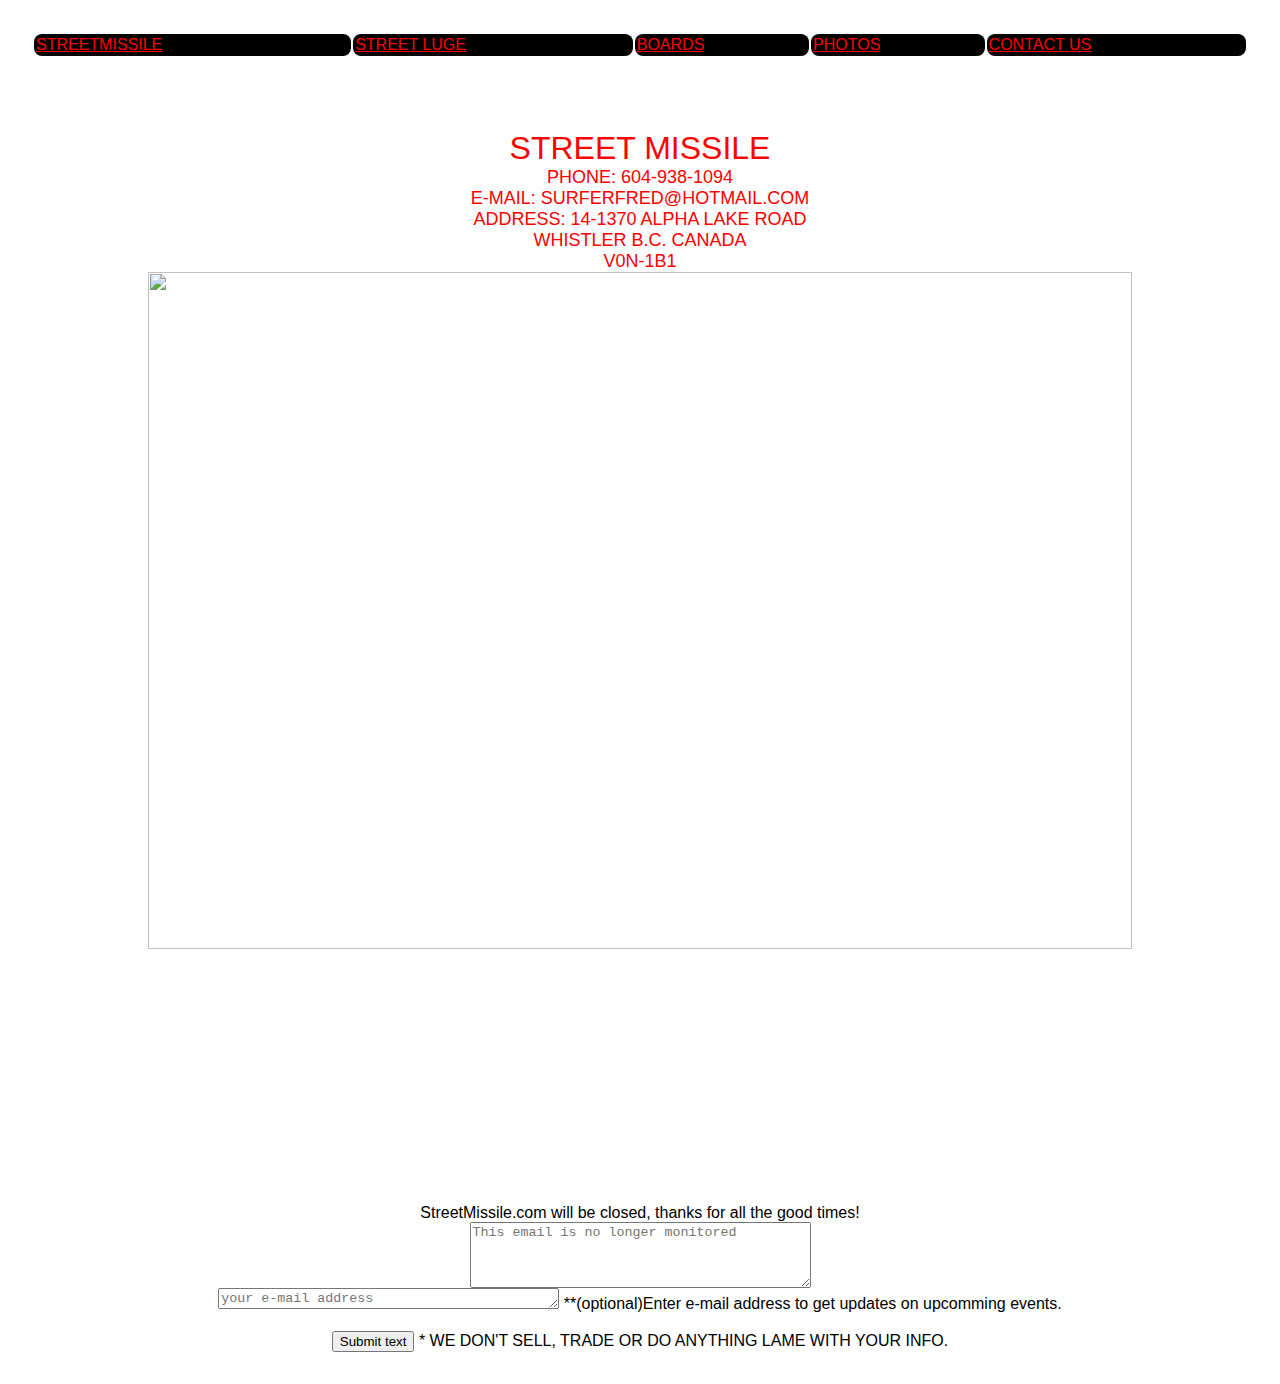
==== about.html @ dbd2ebab "⛪️🏩 Updated with Glitch" ====
<html>
  <head>
    <title>Form</title>
       <!-- import the webpage's stylesheet -->
    <link rel="stylesheet" href="/style.css" />
  </head>
  <body background="IM000361.JPG">
     <table width="100%">
        <tr>
          
          <td ><a href="index.html">STREETMISSILE</a><br /></td>
          <td ><a href="luge.html">STREET LUGE</a><br /></td>
          <td><a href="boards.html">BOARDS</a><br /></td>
          <td><a href="photos.html">PHOTOS</a><br /></td>
          <td><a href="form.html" >CONTACT US</a><br /></td>
        </tr>
      </table>

      <center>
        <br /><br /><br /><br />
            <font color="RED" size="+3"
              >STREET MISSILE<br />
              <font size="+1"
                >PHONE: 604-938-1094<br />
                E-MAIL: SURFERFRED@HOTMAIL.COM<br />
                ADDRESS: 14-1370 ALPHA LAKE ROAD<br />
                WHISTLER B.C. CANADA<br />
                V0N-1B1<br />
              </font>
            </font>
        <img width=90% src="https://cdn.glitch.com/3d981884-5a78-4e61-9bfe-374ecf566552%2F000091.gif?v=1613156627345">
          </center>
    

      <br /><br /><br /><br /><br /><br /><br /><br /><br />
      
      <br />
    <center>
    <form
      method="POST"
      enctype="text/plain"
      action="mailto:surferfred@hotmail.com"
    >
      StreetMissile.com will be closed, thanks for all the good times!<br />
      <textarea name="comments" rows="4" cols="40" wrap placeholder="This email is no longer monitored"></textarea> <br>
     
      <textarea name="e-mail" rows="1" cols="40" placeholder ="your e-mail address" wrap></textarea>
      **(optional)Enter e-mail address to get updates on upcomming events.
     
      <br /><br />
      <input type="submit" value="Submit text" />
      * WE DON'T SELL, TRADE OR DO ANYTHING LAME WITH YOUR INFO.

      

      <!-- END OF ADDME LINK -->
    </form>
      </center>
  </body>
</html>
---- style.css ----
/* CSS files add styling rules to your content */

body {
  font-family: helvetica, arial, sans-serif;
  margin: 2em;
  background:url("https://cdn.glitch.com/3d981884-5a78-4e61-9bfe-374ecf566552%2FIM000361.jpg?v=1612397407749");
}

h1 {
  font-style: italic;
  color: #373fff;
}

td {
  background:black;
  color:red;
  border-radius:8px;
  padding:2px;
}

a {
  color:red;
}
table.main {
  border:gold;
  background:transparent;
  align:"center";
}

.title {
  font:65px;
  color:red;
  background:black;
  width:50%;
  border-radius:8px;
}
.big {font:30pt}
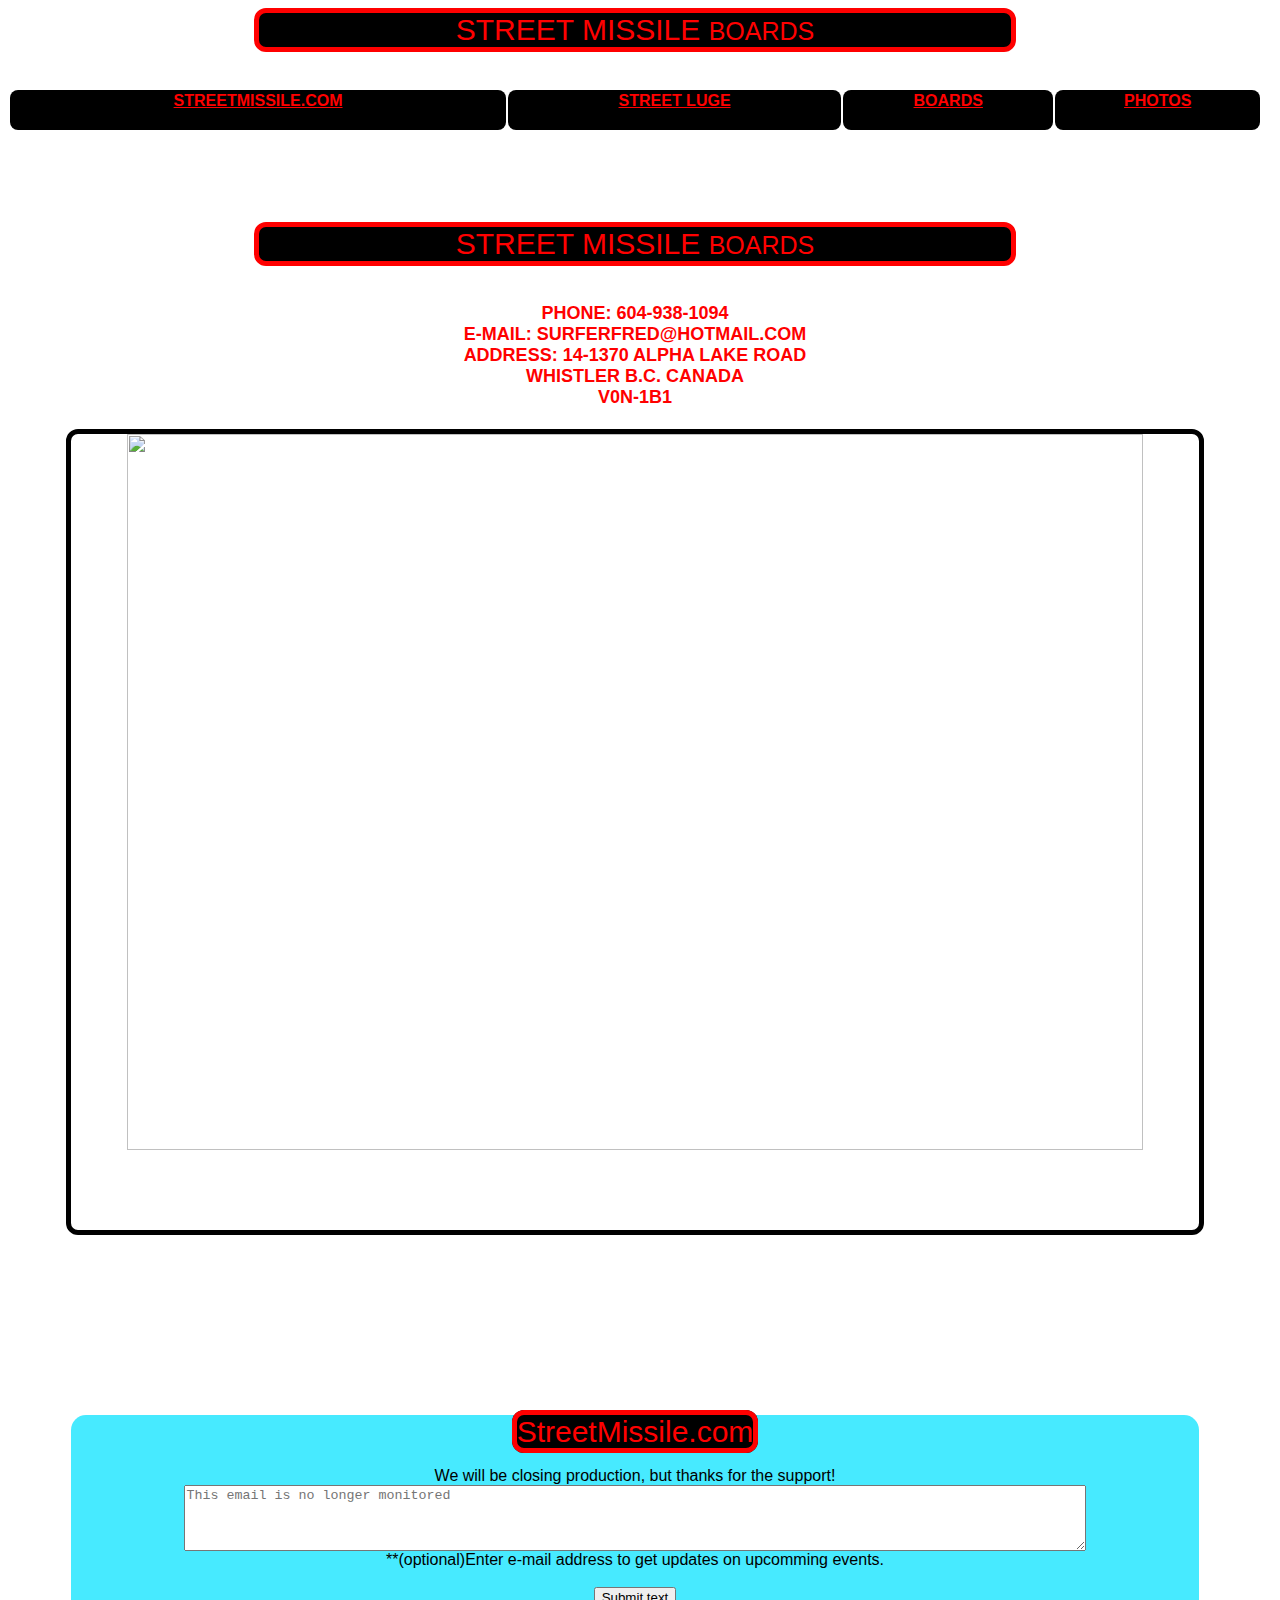
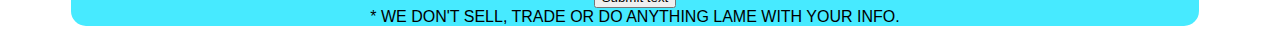
==== commit 100b4afd: "styling updates" ====
--- a/about.html
+++ b/about.html
@@ -1,60 +1,81 @@
 <html>
   <head>
     <title>Form</title>
-       <!-- import the webpage's stylesheet -->
+    <!-- import the webpage's stylesheet -->
     <link rel="stylesheet" href="/style.css" />
   </head>
-  <body background="IM000361.JPG">
-     <table width="100%">
-        <tr>
-          
-          <td ><a href="index.html">STREETMISSILE</a><br /></td>
-          <td ><a href="luge.html">STREET LUGE</a><br /></td>
-          <td><a href="boards.html">BOARDS</a><br /></td>
-          <td><a href="photos.html">PHOTOS</a><br /></td>
-          <td><a href="form.html" >CONTACT US</a><br /></td>
-        </tr>
-      </table>
+  <body
+    style="background-image: url(https://cdn.glitch.com/3d981884-5a78-4e61-9bfe-374ecf566552%2FHills.jpg?v=1613156633778)"
+  >
+    <center>
+      <div class="title"><span>STREET MISSILE</span> <small>BOARDS</small></div>
+    </center>
+    <br /><br />
+    <table width="100%">
+      <tr>
+        <td><a href="index.html">STREETMISSILE.COM</a><br /></td>
+        <td><a href="luge.html">STREET LUGE</a><br /></td>
+        <td><a href="boards.html">BOARDS</a><br /></td>
+        <td><a href="photos.html">PHOTOS</a><br /></td>
+      </tr>
+    </table>
 
-      <center>
-        <br /><br /><br /><br />
-            <font color="RED" size="+3"
-              >STREET MISSILE<br />
-              <font size="+1"
-                >PHONE: 604-938-1094<br />
-                E-MAIL: SURFERFRED@HOTMAIL.COM<br />
-                ADDRESS: 14-1370 ALPHA LAKE ROAD<br />
-                WHISTLER B.C. CANADA<br />
-                V0N-1B1<br />
-              </font>
+    <br />
+    <center>
+      <br /><br /><br /><br />
+      <font color="RED" size="+3">
+        <div class="title">
+          <span>STREET MISSILE</span> <small>BOARDS</small>
+        </div>
+        <br />
+        <div>
+          <b>
+            <font size="+1"
+              >PHONE: 604-938-1094<br />
+              E-MAIL: SURFERFRED@HOTMAIL.COM<br />
+              ADDRESS: 14-1370 ALPHA LAKE ROAD<br />
+              WHISTLER B.C. CANADA<br />
+              V0N-1B1<br /><br />
             </font>
-        <img width=90% src="https://cdn.glitch.com/3d981884-5a78-4e61-9bfe-374ecf566552%2F000091.gif?v=1613156627345">
-          </center>
-    
+          </b>
+        </div>
+      </font>
 
-      <br /><br /><br /><br /><br /><br /><br /><br /><br />
-      
-      <br />
+      <img
+        width="90%"
+        src="https://cdn.glitch.com/3d981884-5a78-4e61-9bfe-374ecf566552%2F000091.gif?v=1613156627345"
+      />
+    </center>
+
+    <br /><br /><br /><br /><br /><br /><br /><br /><br />
+
+    <br />
     <center>
-    <form
-      method="POST"
-      enctype="text/plain"
-      action="mailto:surferfred@hotmail.com"
-    >
-      StreetMissile.com will be closed, thanks for all the good times!<br />
-      <textarea name="comments" rows="4" cols="40" wrap placeholder="This email is no longer monitored"></textarea> <br>
-     
-      <textarea name="e-mail" rows="1" cols="40" placeholder ="your e-mail address" wrap></textarea>
-      **(optional)Enter e-mail address to get updates on upcomming events.
-     
-      <br /><br />
-      <input type="submit" value="Submit text" />
-      * WE DON'T SELL, TRADE OR DO ANYTHING LAME WITH YOUR INFO.
+      <div class="blue">
+        <form
+          method="POST"
+          enctype="text/plain"
+          action="mailto:surferfred@hotmail.com"
+        >
+          <span class="title"> StreetMissile.com </span> <br /><br />
+          We will be closing production, but thanks for the support!<br />
+          <textarea
+            name="comments"
+            rows="4"
+            cols="40"
+            wrap
+            placeholder="This email is no longer monitored"
+          ></textarea>
 
-      
+          **(optional)Enter e-mail address to get updates on upcomming events.
 
-      <!-- END OF ADDME LINK -->
-    </form>
-      </center>
+          <br /><br />
+          <input type="submit" value="Submit text" /><br />
+          * WE DON'T SELL, TRADE OR DO ANYTHING LAME WITH YOUR INFO.
+
+          <!-- END OF ADDME LINK -->
+        </form>
+      </div>
+    </center>
   </body>
 </html>
--- a/style.css
+++ b/style.css
@@ -2,8 +2,9 @@
 
 body {
   font-family: helvetica, arial, sans-serif;
-  margin: 2em;
-  background:url("https://cdn.glitch.com/3d981884-5a78-4e61-9bfe-374ecf566552%2FIM000361.jpg?v=1612397407749");
+  margin-right: 18px;
+  background: url("https://cdn.glitch.com/3d981884-5a78-4e61-9bfe-374ecf566552%2FIM000361.jpg?v=1612397407749");
+  background-size: cover;
 }
 
 h1 {
@@ -12,28 +13,60 @@
 }
 
 td {
-  background:black;
-  color:red;
-  border-radius:8px;
-  padding:2px;
+  background: black;
+  color: red;
+  border-radius: 8px;
+  padding: 2px;
 }
 
 a {
-  color:red;
+  color: red;
+  font-weight: bold;
+  border-radius: 12px;
+  text-align: center;
+  display: block;
 }
+a:hover {
+  color: gold;
+  display: block;
+  text-align: center;
+}
+
+img {
+  border: solid 5px;
+  border-radius: 12px;
+}
+
 table.main {
-  border:gold;
-  background:transparent;
-  align:"center";
+  border-color: gold;
+  background: transparent;
+  align: "center";
+}
+
+textarea {
+  display: block;
+  margin-left: auto;
+  margin-right: auto;
+  width: 80%;
 }
 
 .title {
-  font:65px;
-  color:red;
-  background:black;
-  width:50%;
-  border-radius:8px;
+  border: 5px solid red;
+  font-size: 30px;
+  color: red;
+  background: black;
+  width: 60%;
+  border-radius: 12px;
 }
-.big {font:30pt} 
 
+.big {
+  font-size: 20px;
+  font-weight: bold;
+  text-align: center;
+}
 
+.blue {
+  width: 90%;
+  background-color: rgb(25, 229, 255, 0.8);
+  border-radius: 15px;
+}
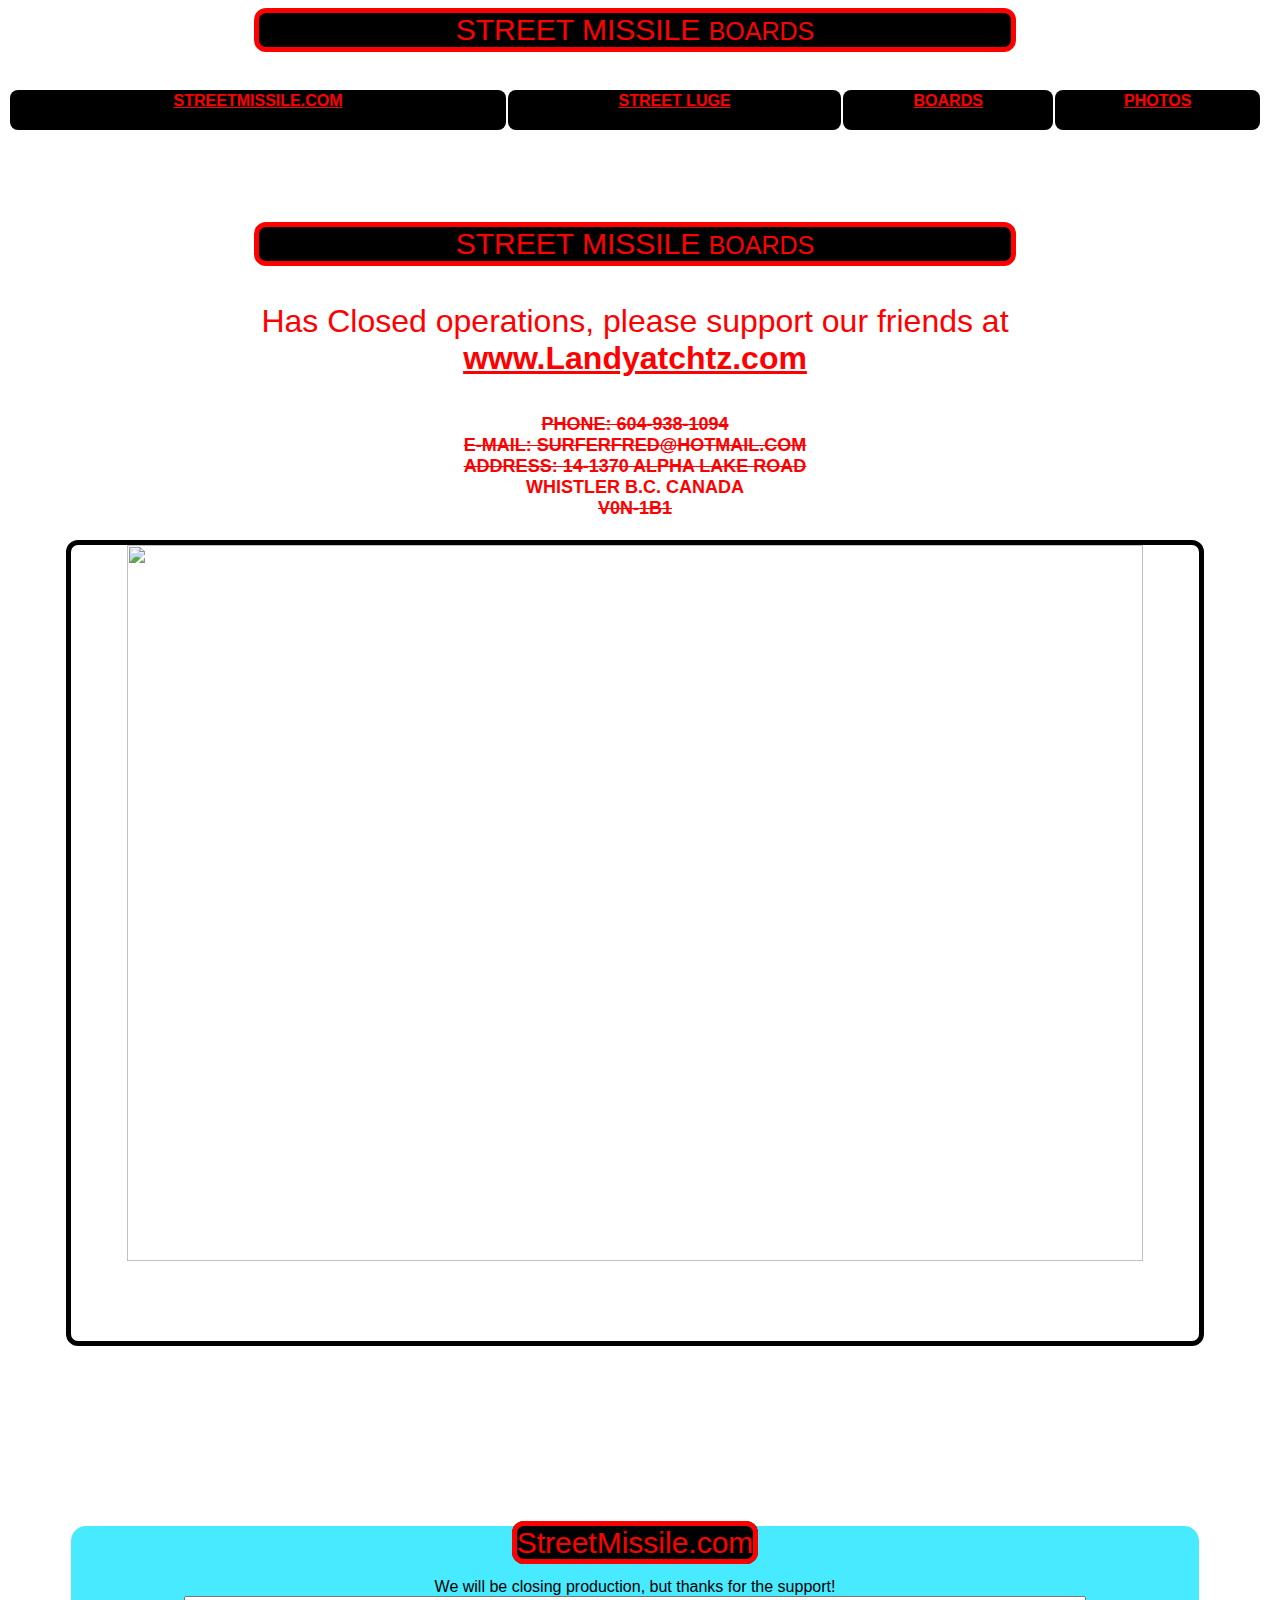
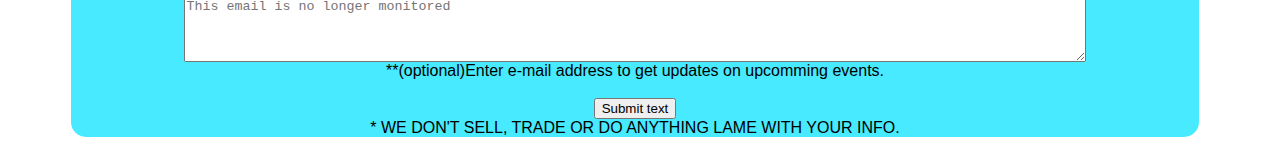
==== commit 00d01f03: "main links flow unified" ====
--- a/about.html
+++ b/about.html
@@ -29,13 +29,16 @@
         </div>
         <br />
         <div>
+          Has Closed operations, please support our friends at<br>
+          <a href="https://landyachtz.com">
+            www.Landyatchtz.com</a><br>
           <b>
             <font size="+1"
-              >PHONE: 604-938-1094<br />
+              ><s>PHONE: 604-938-1094<br />
               E-MAIL: SURFERFRED@HOTMAIL.COM<br />
-              ADDRESS: 14-1370 ALPHA LAKE ROAD<br />
+              ADDRESS: 14-1370 ALPHA LAKE ROAD<br /></s>
               WHISTLER B.C. CANADA<br />
-              V0N-1B1<br /><br />
+              <s>V0N-1B1</s><br /><br />
             </font>
           </b>
         </div>
@@ -55,7 +58,7 @@
         <form
           method="POST"
           enctype="text/plain"
-          action="mailto:surferfred@hotmail.com"
+          action="mailto:p_ollie@hotmail.com"
         >
           <span class="title"> StreetMissile.com </span> <br /><br />
           We will be closing production, but thanks for the support!<br />
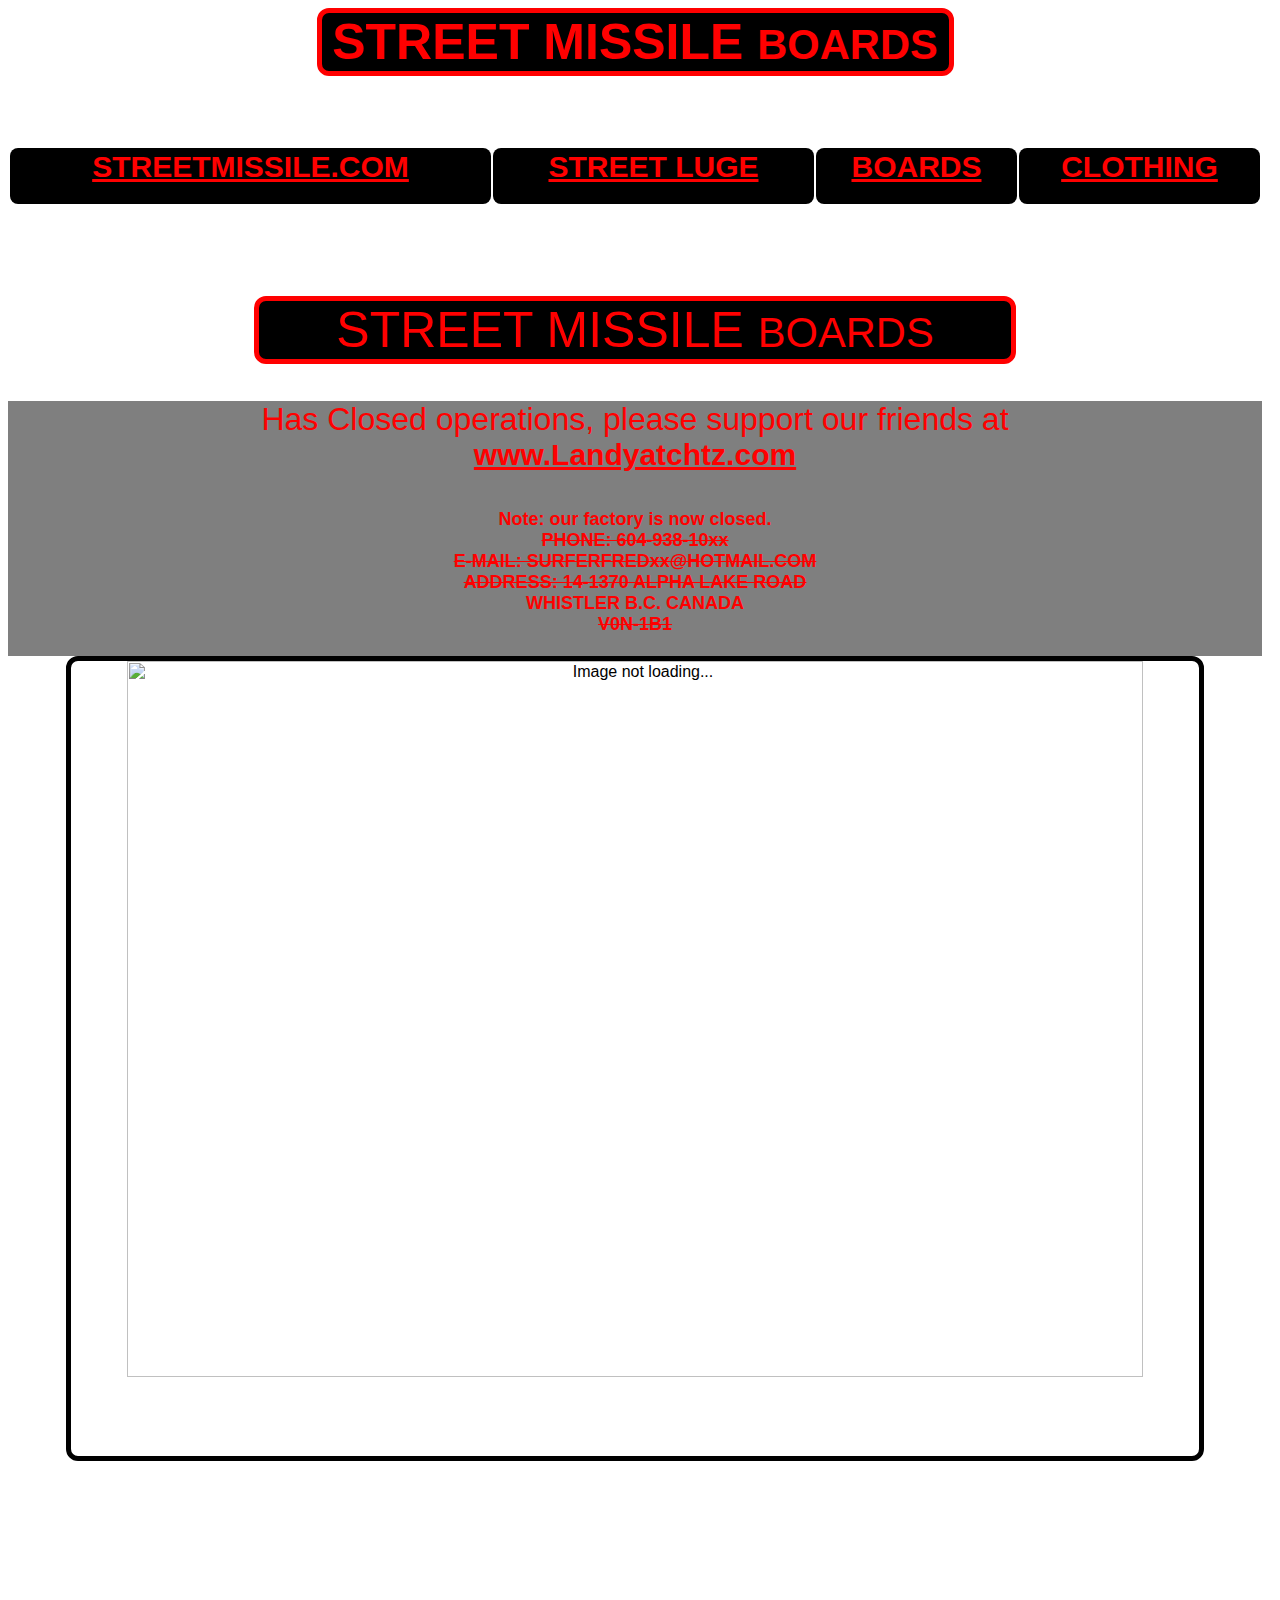
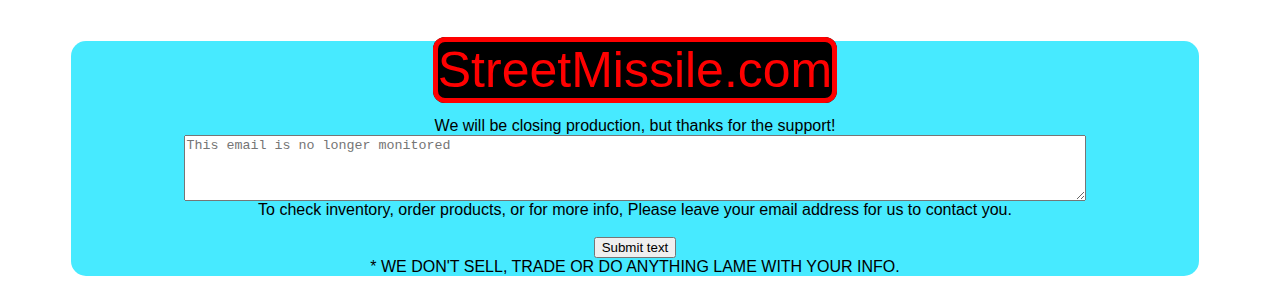
==== commit fa1ebec3: "📉🎩 Updated with Glitch" ====
--- a/about.html
+++ b/about.html
@@ -1,6 +1,20 @@
 <html>
   <head>
-    <title>Form</title>
+    
+    <title>contact STREET MISSILE downhill skateboards</title>
+    <meta charset="utf-8" />
+    <meta http-equiv="X-UA-Compatible" content="IE=edge" />
+    <meta name="viewport" content="width=device-width, initial-scale=1" />
+
+    <meta
+      name="keywords"
+      content="STREET LUGE, LONGBOARDS, DOWNHILL, SKATEBOARDING"
+    />
+    <meta
+      name="description"
+      content="CUSTOM BUILT STREET LUGE, LONGBOARDS, HAND CRAFTED IN WHISTLER B.C. CANADA."
+    />
+
     <!-- import the webpage's stylesheet -->
     <link rel="stylesheet" href="/style.css" />
   </head>
@@ -8,7 +22,7 @@
     style="background-image: url(https://cdn.glitch.com/3d981884-5a78-4e61-9bfe-374ecf566552%2FHills.jpg?v=1613156633778)"
   >
     <center>
-      <div class="title"><span>STREET MISSILE</span> <small>BOARDS</small></div>
+      <h1>STREET MISSILE <small>BOARDS</small></h1>
     </center>
     <br /><br />
     <table width="100%">
@@ -16,7 +30,7 @@
         <td><a href="index.html">STREETMISSILE.COM</a><br /></td>
         <td><a href="luge.html">STREET LUGE</a><br /></td>
         <td><a href="boards.html">BOARDS</a><br /></td>
-        <td><a href="photos.html">PHOTOS</a><br /></td>
+        <td><a href="clothing.html">CLOTHING</a><br /></td>
       </tr>
     </table>
 
@@ -28,14 +42,14 @@
           <span>STREET MISSILE</span> <small>BOARDS</small>
         </div>
         <br />
-        <div>
+        <div id="blackout">
           Has Closed operations, please support our friends at<br>
           <a href="https://landyachtz.com">
             www.Landyatchtz.com</a><br>
           <b>
             <font size="+1"
-              ><s>PHONE: 604-938-1094<br />
-              E-MAIL: SURFERFRED@HOTMAIL.COM<br />
+              >Note: our factory is now closed.<br><s>PHONE: 604-938-10xx<br />
+              E-MAIL: SURFERFREDxx@HOTMAIL.COM<br />
               ADDRESS: 14-1370 ALPHA LAKE ROAD<br /></s>
               WHISTLER B.C. CANADA<br />
               <s>V0N-1B1</s><br /><br />
@@ -47,6 +61,7 @@
       <img
         width="90%"
         src="https://cdn.glitch.com/3d981884-5a78-4e61-9bfe-374ecf566552%2F000091.gif?v=1613156627345"
+        alt="Image not loading..."
       />
     </center>
 
@@ -54,7 +69,7 @@
 
     <br />
     <center>
-      <div class="blue">
+      <div class="blue" id="orderForm">
         <form
           method="POST"
           enctype="text/plain"
@@ -69,8 +84,8 @@
             wrap
             placeholder="This email is no longer monitored"
           ></textarea>
-
-          **(optional)Enter e-mail address to get updates on upcomming events.
+          To check inventory, order products, or for more info,
+          Please leave your email address for us to contact you.
 
           <br /><br />
           <input type="submit" value="Submit text" /><br />
--- a/style.css
+++ b/style.css
@@ -8,8 +8,12 @@
 }
 
 h1 {
-  font-style: italic;
-  color: #373fff;
+  border: 5px solid red;
+  font-size: 35px;
+  color: red;
+  background: black;
+  width: 50%;
+  border-radius: 12px;
 }
 
 td {
@@ -35,6 +39,7 @@
 img {
   border: solid 5px;
   border-radius: 12px;
+  
 }
 
 table.main {
@@ -51,12 +56,6 @@
 }
 
 .title {
-  border: 5px solid red;
-  font-size: 30px;
-  color: red;
-  background: black;
-  width: 60%;
-  border-radius: 12px;
 }
 
 .big {
@@ -70,3 +69,41 @@
   background-color: rgb(25, 229, 255, 0.8);
   border-radius: 15px;
 }
+.detail {
+  font-size: 20px;
+  font-weight: bold;
+  text-align: center;
+  border: 5px solid red;
+}
+#blackout {
+    background-color:rgb(0,0,0,.5);
+    
+  }
+
+/* If the screen size is 601px or more, set the font-size  */
+@media only screen and (min-width: 601px) {
+  
+  h1 {
+    font-size:50px;
+  }
+  
+  a {
+    font-size: 30px;
+  }
+
+  .big {
+    font-size: 40px;
+    font-weight: bold;
+    text-align: center;
+  }
+  .title {
+    border: 5px solid red;
+    font-size: 50px;
+    color: red;
+    background: black;
+    width: 60%;
+    border-radius: 12px;
+  }
+  
+
+}
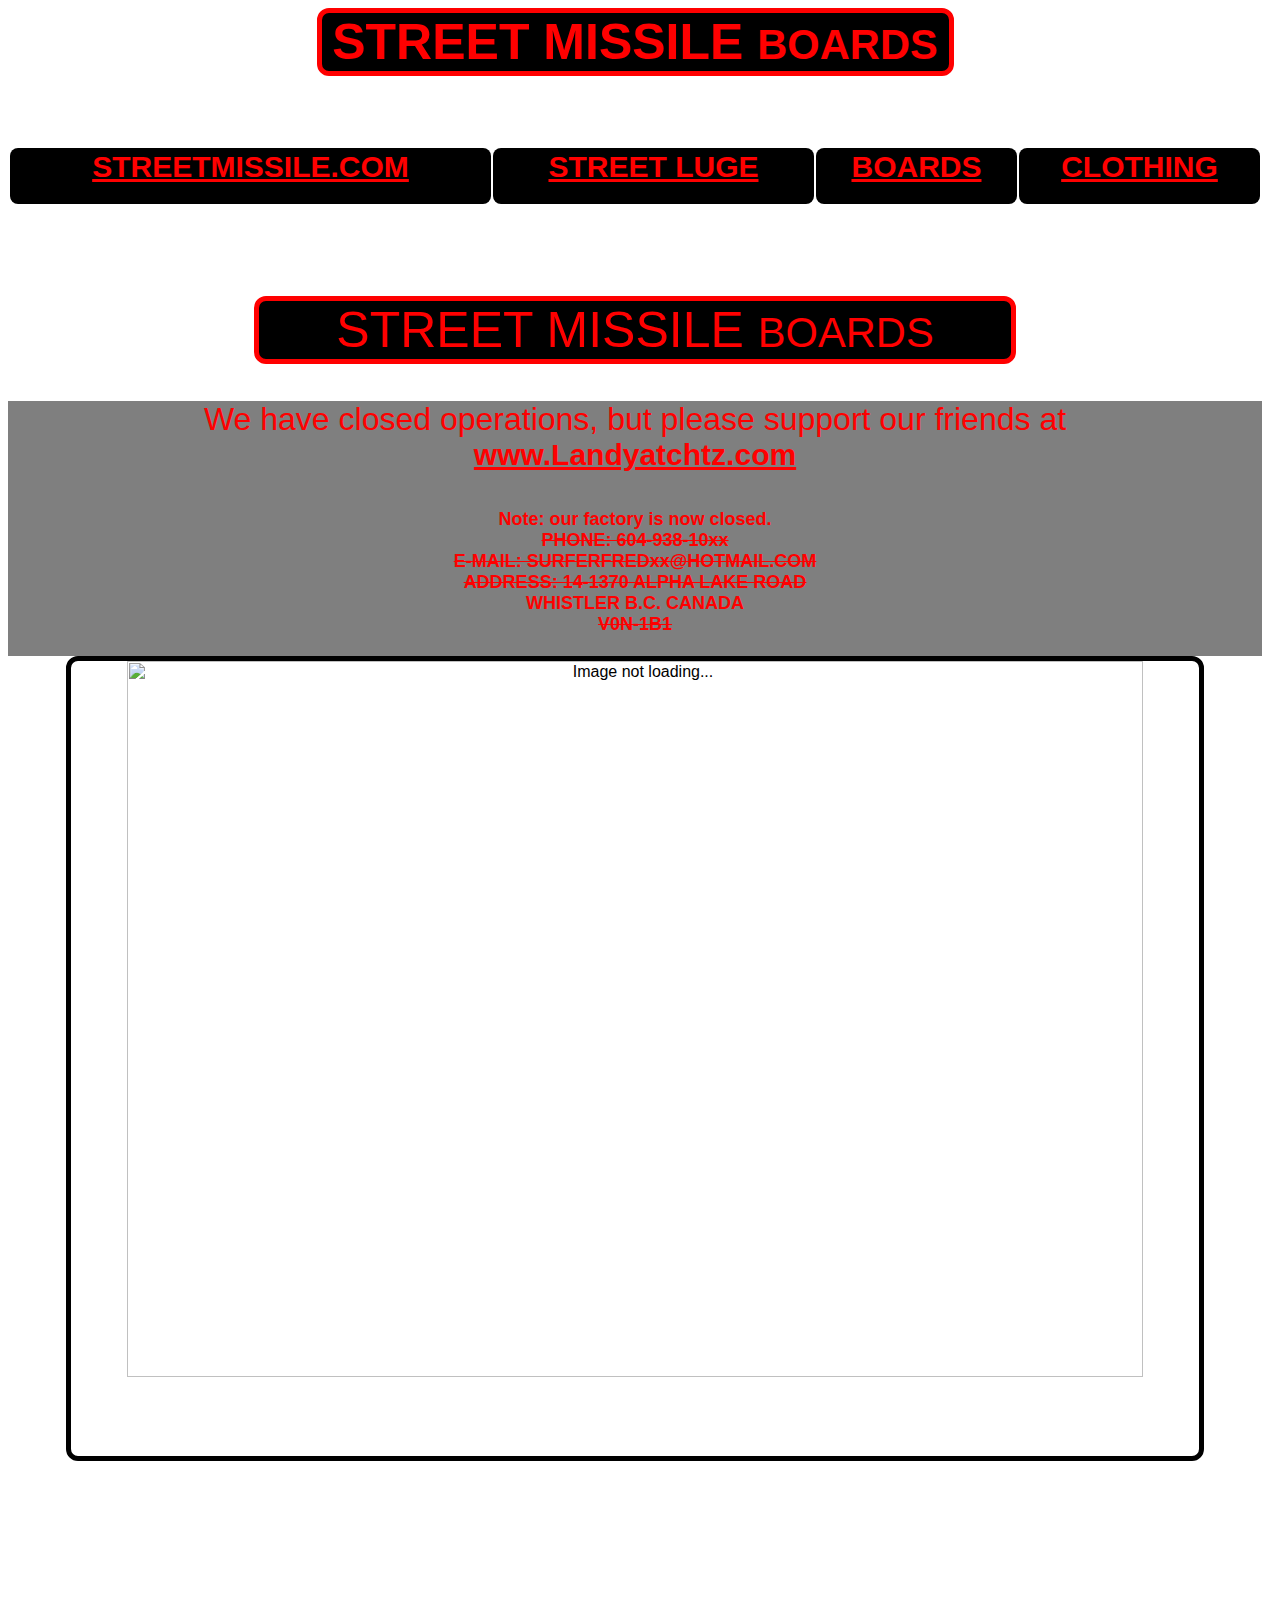
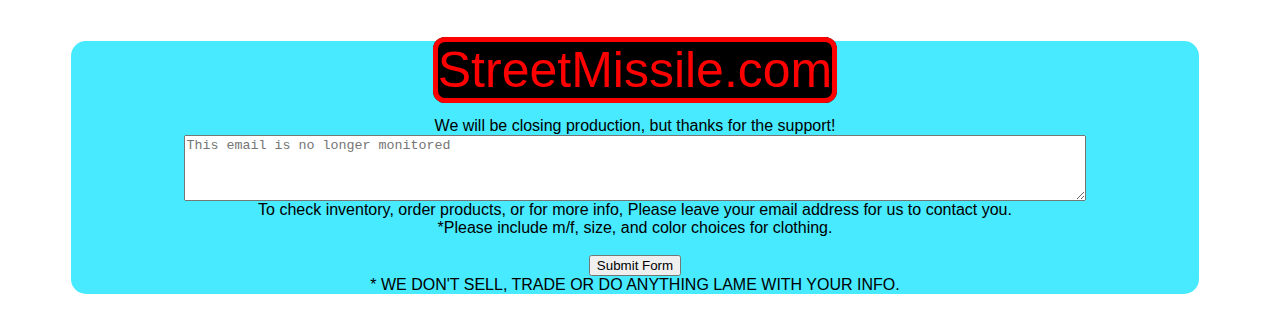
==== commit ef508b73: "🎙🎤 Updated with Glitch" ====
--- a/about.html
+++ b/about.html
@@ -43,7 +43,7 @@
         </div>
         <br />
         <div id="blackout">
-          Has Closed operations, please support our friends at<br>
+          We have closed operations, but please support our friends at<br>
           <a href="https://landyachtz.com">
             www.Landyatchtz.com</a><br>
           <b>
@@ -85,10 +85,11 @@
             placeholder="This email is no longer monitored"
           ></textarea>
           To check inventory, order products, or for more info,
-          Please leave your email address for us to contact you.
+          Please leave your email address for us to contact you.<br>
+          *Please include m/f, size, and color choices for clothing.
 
           <br /><br />
-          <input type="submit" value="Submit text" /><br />
+          <input type="submit" value="Submit Form" /><br />
           * WE DON'T SELL, TRADE OR DO ANYTHING LAME WITH YOUR INFO.
 
           <!-- END OF ADDME LINK -->
--- a/style.css
+++ b/style.css
@@ -75,6 +75,12 @@
   text-align: center;
   border: 5px solid red;
 }
+
+.evenSpaced {
+  display: flex;
+  justify-content: space-between;
+}
+
 #blackout {
     background-color:rgb(0,0,0,.5);
     
@@ -105,5 +111,9 @@
     border-radius: 12px;
   }
   
+  .detail{
+    
+  }
+  
 
 }
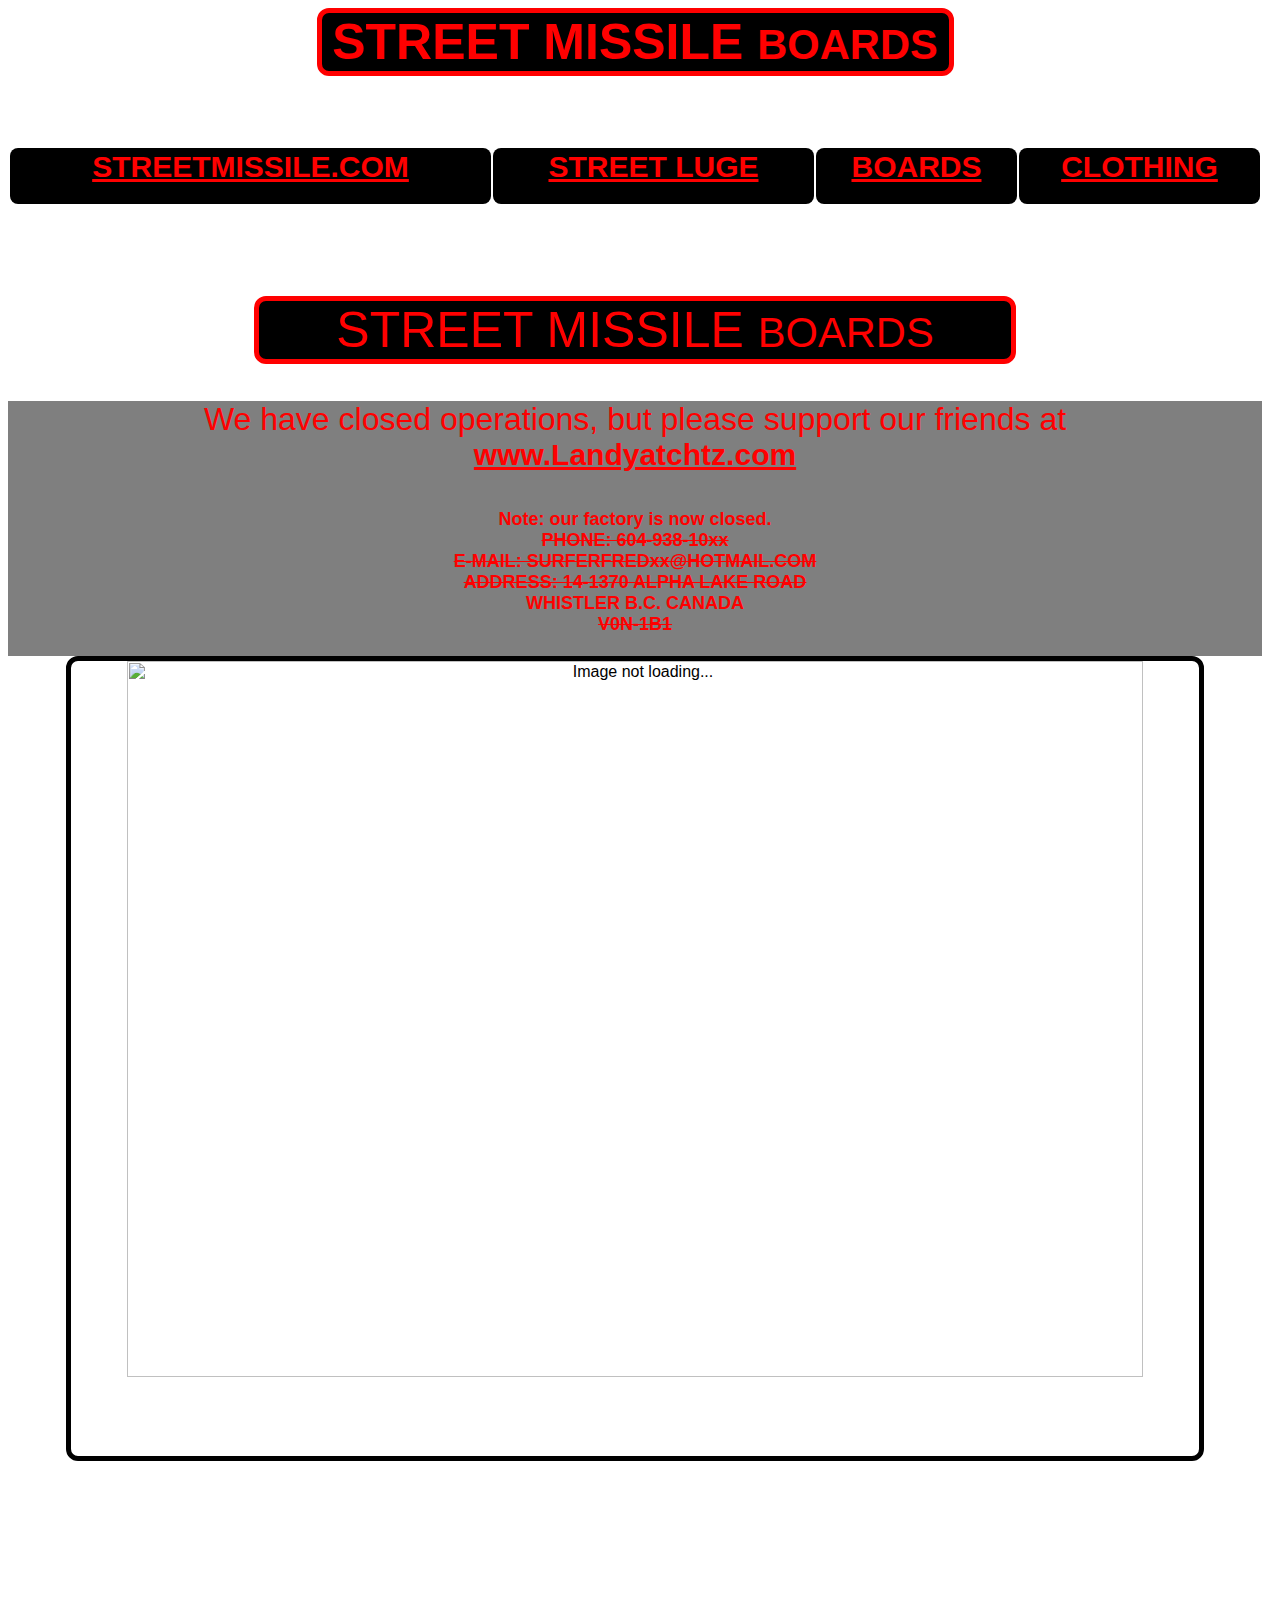
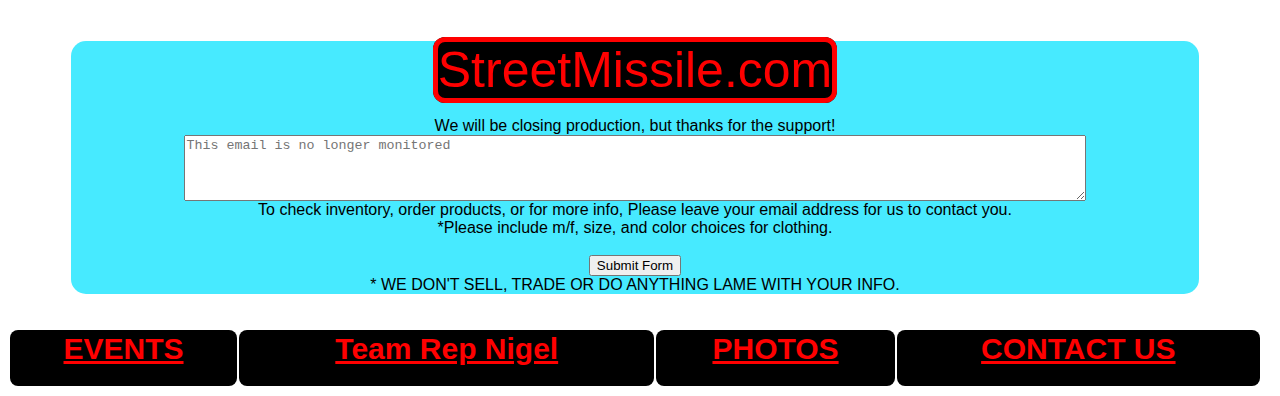
==== commit 43c55c74: "🚂🏞 Updated with Glitch" ====
--- a/about.html
+++ b/about.html
@@ -94,7 +94,15 @@
 
           <!-- END OF ADDME LINK -->
         </form>
-      </div>
+      </div><br />
+        <table width="100%">
+        <tr>
+          <td><a href="events.html">EVENTS</a><br /></td>
+          <td><a href="nigel.html">Team Rep Nigel</a><br /></td>
+          <td><a href="photos.html">PHOTOS</a><br /></td>
+          <td><a href="about.html">CONTACT US</a><br /></td>
+        </tr>
+      </table>
     </center>
   </body>
 </html>
--- a/style.css
+++ b/style.css
@@ -111,9 +111,7 @@
     border-radius: 12px;
   }
   
-  .detail{
-    
-  }
+  
   
 
 }
